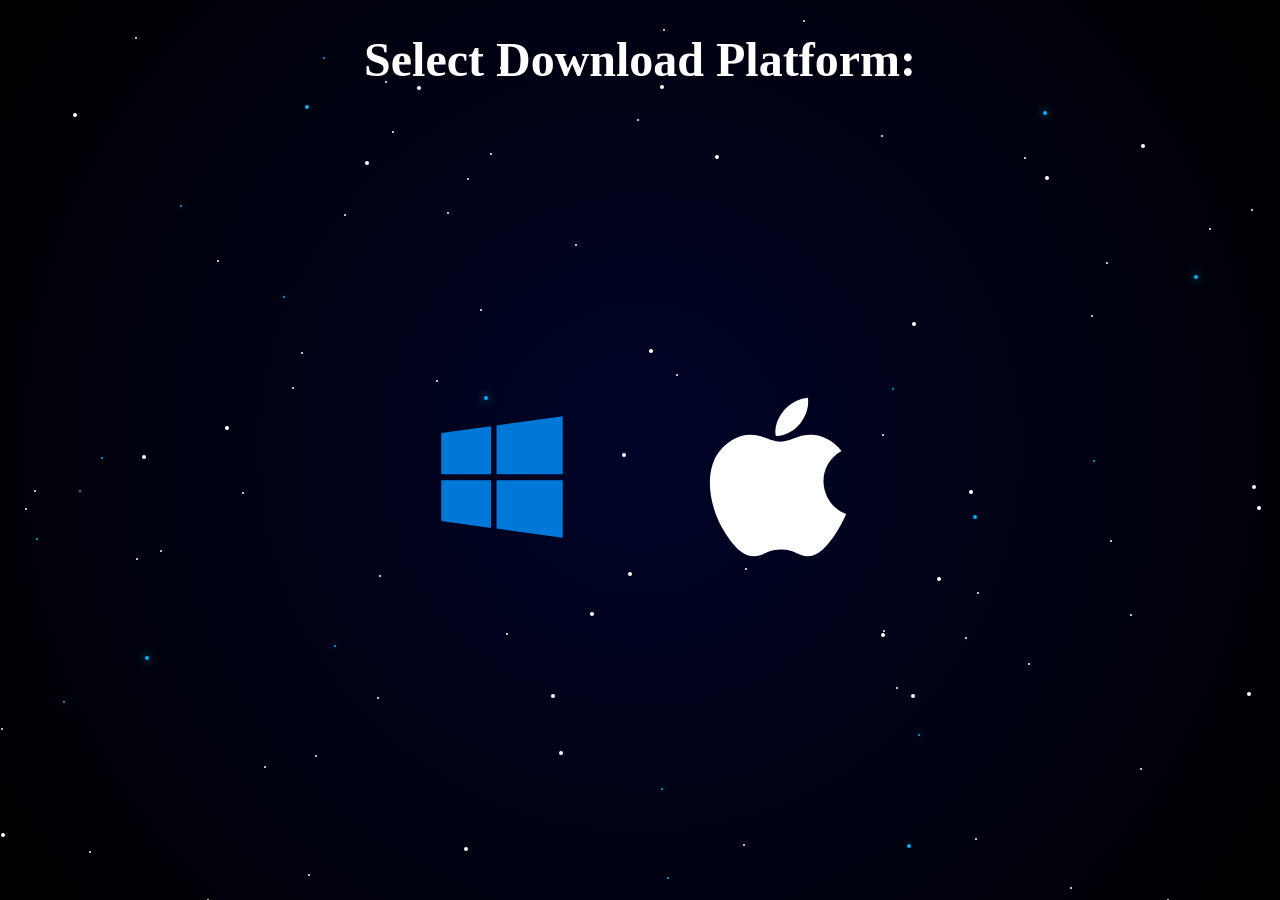
==== download/index.html @ 96d286a4 "site" ====
<!DOCTYPE html>
<html lang="en">
<head>
  <meta charset="UTF-8">
  <meta name="viewport" content="width=device-width, initial-scale=1.0">
  <title>Download iReadyAI</title>
  <link rel="stylesheet" href="styles/styles.css">
</head>
<body>
  <div class="stars"></div>
  <div class="text-container">
    <h1>Select Download Platform:</h1>
  </div>
  

  <br>
  <br>
  <br>

  <div class="container">
    <div class="icon windows">
      <svg xmlns="http://www.w3.org/2000/svg" width="24" height="24" viewBox="0 0 24 24"><path fill="currentColor" d="m3.001 5.479l7.377-1.016v7.127H3zm0 13.042l7.377 1.017v-7.04H3zm8.188 1.125L21.001 21v-8.502h-9.812zm0-15.292v7.236h9.812V3z"/></svg>
    </div>
  
    <div class="icon mac">
      <svg xmlns="http://www.w3.org/2000/svg" width="24" height="24" viewBox="0 0 26 26"><path fill="currentColor" d="M23.934 18.947c-.598 1.324-.884 1.916-1.652 3.086c-1.073 1.634-2.588 3.673-4.461 3.687c-1.666.014-2.096-1.087-4.357-1.069c-2.261.011-2.732 1.089-4.4 1.072c-1.873-.017-3.307-1.854-4.381-3.485c-3.003-4.575-3.32-9.937-1.464-12.79C4.532 7.425 6.61 6.237 8.561 6.237c1.987 0 3.236 1.092 4.879 1.092c1.594 0 2.565-1.095 4.863-1.095c1.738 0 3.576.947 4.889 2.581c-4.296 2.354-3.598 8.49.742 10.132M16.559 4.408c.836-1.073 1.47-2.587 1.24-4.131c-1.364.093-2.959.964-3.891 2.092c-.844 1.027-1.544 2.553-1.271 4.029c1.488.048 3.028-.839 3.922-1.99"/></svg>
    </div>
  </div>
  

  <script src="scripts/app.js"></script>
  <script type="text/javascript" src="tilt.js"></script>
</body>
</html>
---- download/styles/styles.css ----
body {
  margin: 0;
  padding: 0;
  display: flex;
  flex-direction: column; /* Stack items vertically */
  justify-content: center;
  align-items: center;
  height: 100vh;
  background-image: url("space.jpg");
  background-size: cover;
  font-family: playfair display;
}

.text-container {
  margin-bottom: 2rem; /* Space between text and icons */
  z-index: 998; /* Ensure text is above the background */
  width: 100%;
  text-align: center;
  position: absolute; /* or 'fixed' */
  top: 0;  /* Align to the top of the page */
  left: 0; /* Align to the left */
  width: 100%; /* Make sure it spans the entire width of the page */
}

h1 {
  font-size: 3rem;
  text-align: center;
  color: white;
}


.container {
  display: flex;
  justify-content: center;
  align-items: center;
  gap: 6rem; /* Space between the icons */
}

.icon {
  display: flex;
  justify-content: center;
  align-items: center;
  width: 180px; /* Icon container size */
  height: 180px; /* Icon container size */
  transition: transform 0.3s ease;
  border-radius: 20%;
}

.icon svg {
  width: 90%; /* Default scaling for all icons */
  height: 90%;
  cursor: pointer;
}

.icon:hover {
  transform: scale(1.2); /* Grow on hover */
}

.windows svg path {
  fill: #0078d7; /* Blue for Windows icon */
}

.mac svg path {
  fill: #ffffff; /* Silver for Mac icon */
}

/* Floating Stars */
.stars {
  position: absolute;
  width: 100%;
  height: 100%;
  pointer-events: none;
  overflow: hidden;
}

.star {
  position: absolute;
  width: 2px;
  height: 2px;
  background: white;
  border-radius: 50%;
  animation: twinkle 3s infinite, move-stars 20s linear infinite;
}

@keyframes twinkle {
  0%, 100% {
      opacity: 0.5;
  }
  50% {
      opacity: 1;
  }
}

@keyframes move-stars {
  0% {
      transform: translateY(0);
  }
  50% {
      transform: translateY(-100%);
  }
  100% {
      transform: translateY(-200%);
  }
}

.stars {
  position: absolute;
  top: 0;
  left: 0;
  width: 100%;
  height: 100%;
  z-index: -999;
  background: radial-gradient(circle, #000428, #000000);
}
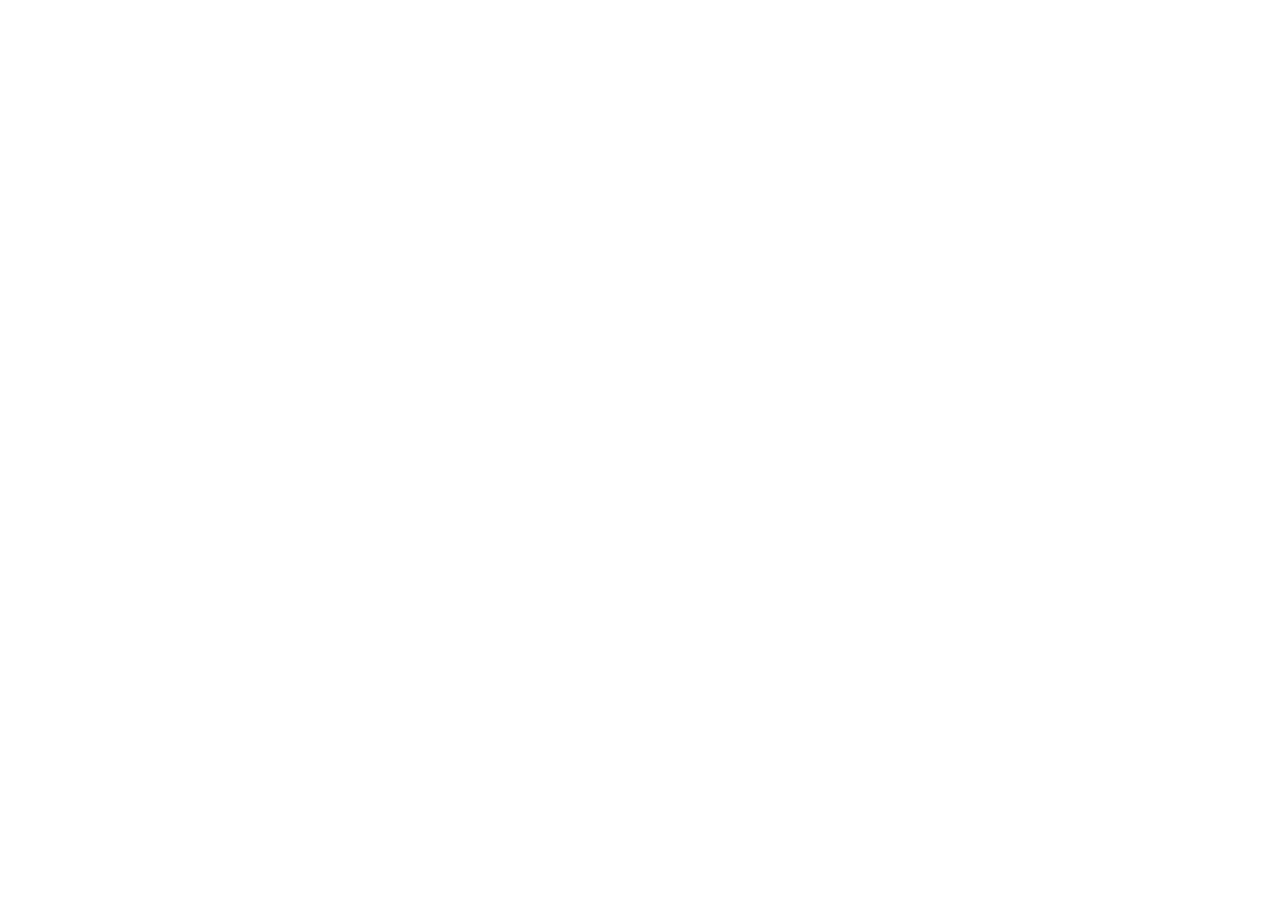
==== commit 5dffab15: "Create index.html" ====
--- a/download/index.html
+++ b/download/index.html
@@ -1,34 +1,10 @@
 <!DOCTYPE html>
-<html lang="en">
+<html>
 <head>
-  <meta charset="UTF-8">
-  <meta name="viewport" content="width=device-width, initial-scale=1.0">
-  <title>Download iReadyAI</title>
-  <link rel="stylesheet" href="styles/styles.css">
+<meta http-equiv="refresh" content="0; url='https://nexushackers.net/download'" />
 </head>
 <body>
-  <div class="stars"></div>
-  <div class="text-container">
-    <h1>Select Download Platform:</h1>
-  </div>
-  
-
-  <br>
-  <br>
-  <br>
-
-  <div class="container">
-    <div class="icon windows">
-      <svg xmlns="http://www.w3.org/2000/svg" width="24" height="24" viewBox="0 0 24 24"><path fill="currentColor" d="m3.001 5.479l7.377-1.016v7.127H3zm0 13.042l7.377 1.017v-7.04H3zm8.188 1.125L21.001 21v-8.502h-9.812zm0-15.292v7.236h9.812V3z"/></svg>
-    </div>
-  
-    <div class="icon mac">
-      <svg xmlns="http://www.w3.org/2000/svg" width="24" height="24" viewBox="0 0 26 26"><path fill="currentColor" d="M23.934 18.947c-.598 1.324-.884 1.916-1.652 3.086c-1.073 1.634-2.588 3.673-4.461 3.687c-1.666.014-2.096-1.087-4.357-1.069c-2.261.011-2.732 1.089-4.4 1.072c-1.873-.017-3.307-1.854-4.381-3.485c-3.003-4.575-3.32-9.937-1.464-12.79C4.532 7.425 6.61 6.237 8.561 6.237c1.987 0 3.236 1.092 4.879 1.092c1.594 0 2.565-1.095 4.863-1.095c1.738 0 3.576.947 4.889 2.581c-4.296 2.354-3.598 8.49.742 10.132M16.559 4.408c.836-1.073 1.47-2.587 1.24-4.131c-1.364.093-2.959.964-3.891 2.092c-.844 1.027-1.544 2.553-1.271 4.029c1.488.048 3.028-.839 3.922-1.99"/></svg>
-    </div>
-  </div>
-  
-
-  <script src="scripts/app.js"></script>
-  <script type="text/javascript" src="tilt.js"></script>
+<p>You will be redirected to NEXUS/iReadyAI soon!</p>
+<i>https://nexushackers.net</i>
 </body>
 </html>
